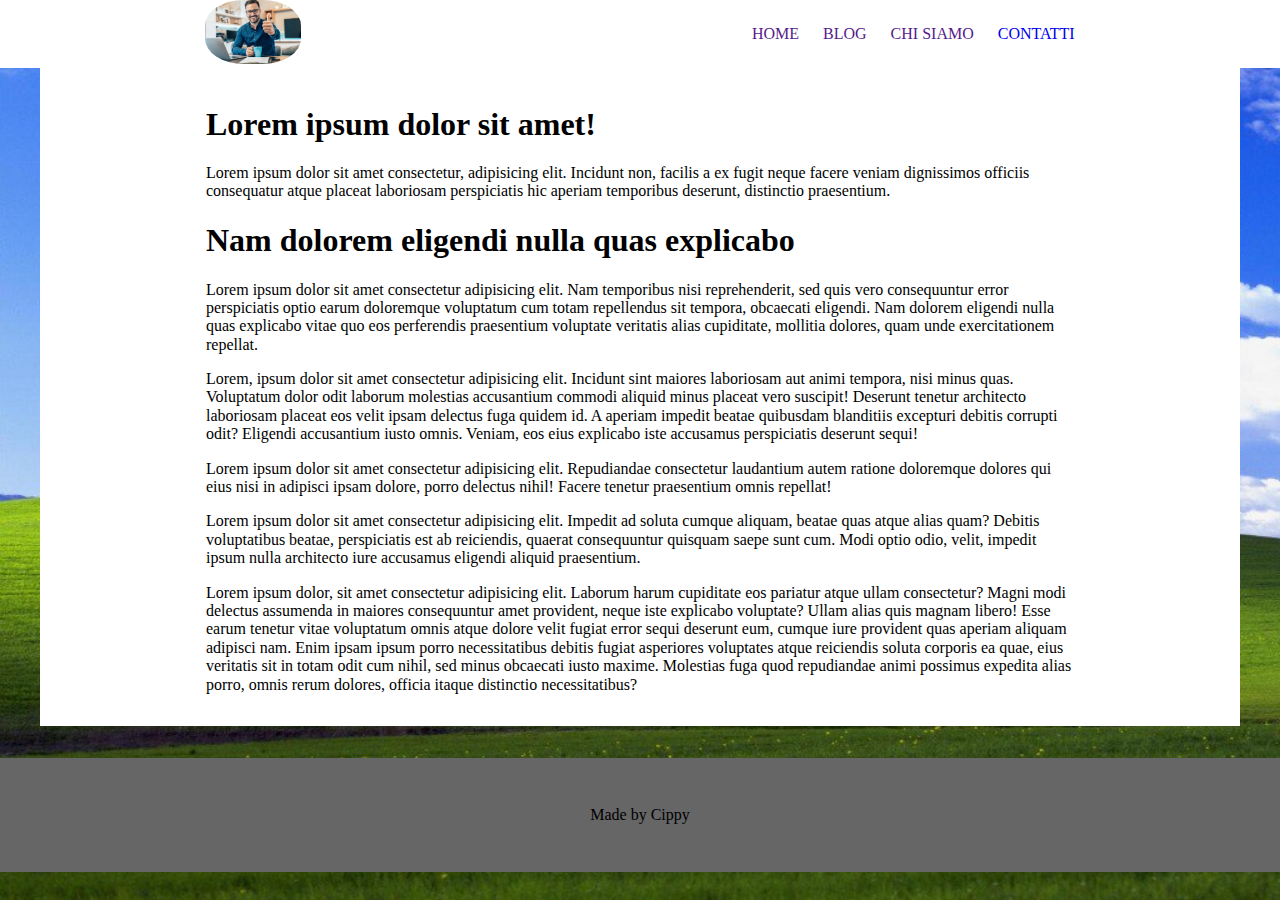
==== index.html @ 30dc2aed "Initial commit" ====
<!DOCTYPE html>
<html lang="it">
<head>
    <link rel="shortcut icon" href="img/favicon.ico" />
    <meta charset="UTF-8">
    <meta name="viewport" content="width=device-width, initial-scale=1.0">

    <title>Gioco </title>

    <link rel="stylesheet" href="css/normalize.css">
    <link rel="stylesheet" href="css/style.css">
</head>

<body>

<header class="mainHeader">

    <div class="logo">
        <img src="/img/polliceUp.jpg" alt="">
    </div>

    <nav class="barra_di_navigazione">
        <ul>
            <li>
                <a href="">HOME</a>
            </li> 

            <li>
                 <a href="">BLOG</a> 
            </li>  

            <li>
                <a href="">CHI SIAMO</a> 
            </li>

            <li>
                <a href="contacts.html">CONTATTI</a>
            </li>

        </ul>
    </nav>
</header>  


<main class="container">

    <div class="wrapper">

        <h1>Lorem ipsum dolor sit amet!</h1>

        <P>
            Lorem ipsum dolor sit amet consectetur, adipisicing elit. Incidunt non, facilis a ex fugit neque facere veniam dignissimos officiis consequatur atque placeat laboriosam perspiciatis hic aperiam temporibus deserunt, distinctio praesentium.

        </P>

       
        
        <div class="lista-1">
            <h1 class="">Nam dolorem eligendi nulla quas explicabo</h1>
            
                <p>
                    Lorem ipsum dolor sit amet consectetur adipisicing elit. Nam temporibus nisi reprehenderit, sed quis vero consequuntur error perspiciatis optio earum doloremque voluptatum cum totam repellendus sit tempora, obcaecati eligendi. Nam dolorem eligendi nulla quas explicabo vitae quo eos perferendis praesentium voluptate veritatis alias cupiditate, mollitia dolores, quam unde exercitationem repellat.
                </p>

                <p>
                    Lorem, ipsum dolor sit amet consectetur adipisicing elit. Incidunt sint maiores laboriosam aut animi tempora, nisi minus quas. Voluptatum dolor odit laborum molestias accusantium commodi aliquid minus placeat vero suscipit! Deserunt tenetur architecto laboriosam placeat eos velit ipsam delectus fuga quidem id. A aperiam impedit beatae quibusdam blanditiis excepturi debitis corrupti odit? Eligendi accusantium iusto omnis. Veniam, eos eius explicabo iste accusamus perspiciatis deserunt sequi!
                </p>

                <p>
                    Lorem ipsum dolor sit amet consectetur adipisicing elit. Repudiandae consectetur laudantium autem ratione doloremque dolores qui eius nisi in adipisci ipsam dolore, porro delectus nihil! Facere tenetur praesentium omnis repellat!
                </p>

                <p>
                    Lorem ipsum dolor sit amet consectetur adipisicing elit. Impedit ad soluta cumque aliquam, beatae quas atque alias quam? Debitis voluptatibus beatae, perspiciatis est ab reiciendis, quaerat consequuntur quisquam saepe sunt cum. Modi optio odio, velit, impedit ipsum nulla architecto iure accusamus eligendi aliquid praesentium.
                </p>
                
                <p>
                    Lorem ipsum dolor, sit amet consectetur adipisicing elit. Laborum harum cupiditate eos pariatur atque ullam consectetur? Magni modi delectus assumenda in maiores consequuntur amet provident, neque iste explicabo voluptate? Ullam alias quis magnam libero! Esse earum tenetur vitae voluptatum omnis atque dolore velit fugiat error sequi deserunt eum, cumque iure provident quas aperiam aliquam adipisci nam. Enim ipsam ipsum porro necessitatibus debitis fugiat asperiores voluptates atque reiciendis soluta corporis ea quae, eius veritatis sit in totam odit cum nihil, sed minus obcaecati iusto maxime. Molestias fuga quod repudiandae animi possimus expedita alias porro, omnis rerum dolores, officia itaque distinctio necessitatibus?
                </p>
            
        </div>

    </div><!--  chiusura wrapper -->

    

</main>



<footer>

    <p>Made by Cippy</p>

</footer>


</body>
</html>
---- css/style.css ----
*{
    box-sizing: border-box;
}

a{
    text-decoration: none;
}

/* img{
    max-width: 100%;
    height: auto;
} */

body{

    background-color: rgb(0, 0, 0);
    background-image: url(../img/prato.jpg);
    background-repeat: no-repeat;
    background-size: cover;
    background-attachment: fixed;
    
}

.container {

    max-width: 1200px;
    margin:0 auto;

    /* background-attachment: fixed; */
    background-color: rgb(255, 255, 255);

}

.logo img{
    height: 4rem;
    width: auto;
    border-radius: 40%;
}

.mainHeader{
    display: flex; /*applichiamo display:flex al genitore di LOGO e MENU */

    justify-content: space-around;
    /* affianca sull'asse principale e dispone ai lati opposti*/

    align-items: center;
    /* allineo al centro sull'asse verticale */
    background-color: rgb(255, 255, 255);
}

.barra_di_navigazione ul{

    list-style-type:none;
    margin: 0;

    display: flex;

    gap: 1.5rem;
    /*aggiunge uno spazio vuoto tra gli elementi figli */

}

.wrapper{
    width:75%;
        margin:0 auto;

        background-color: rgb(255, 255, 255);
    
        padding: 1rem;
}



/* hr{
    width: 50%;
    height: 2px; 
    background-color: #eb0000; 
    margin-top: 10px; 
    margin-bottom: 10px;
} */


footer {
    padding-top: 2rem;
    padding-bottom: 2rem;
    text-align: center;
    background-color: #666;

    margin-top: 2rem;
}
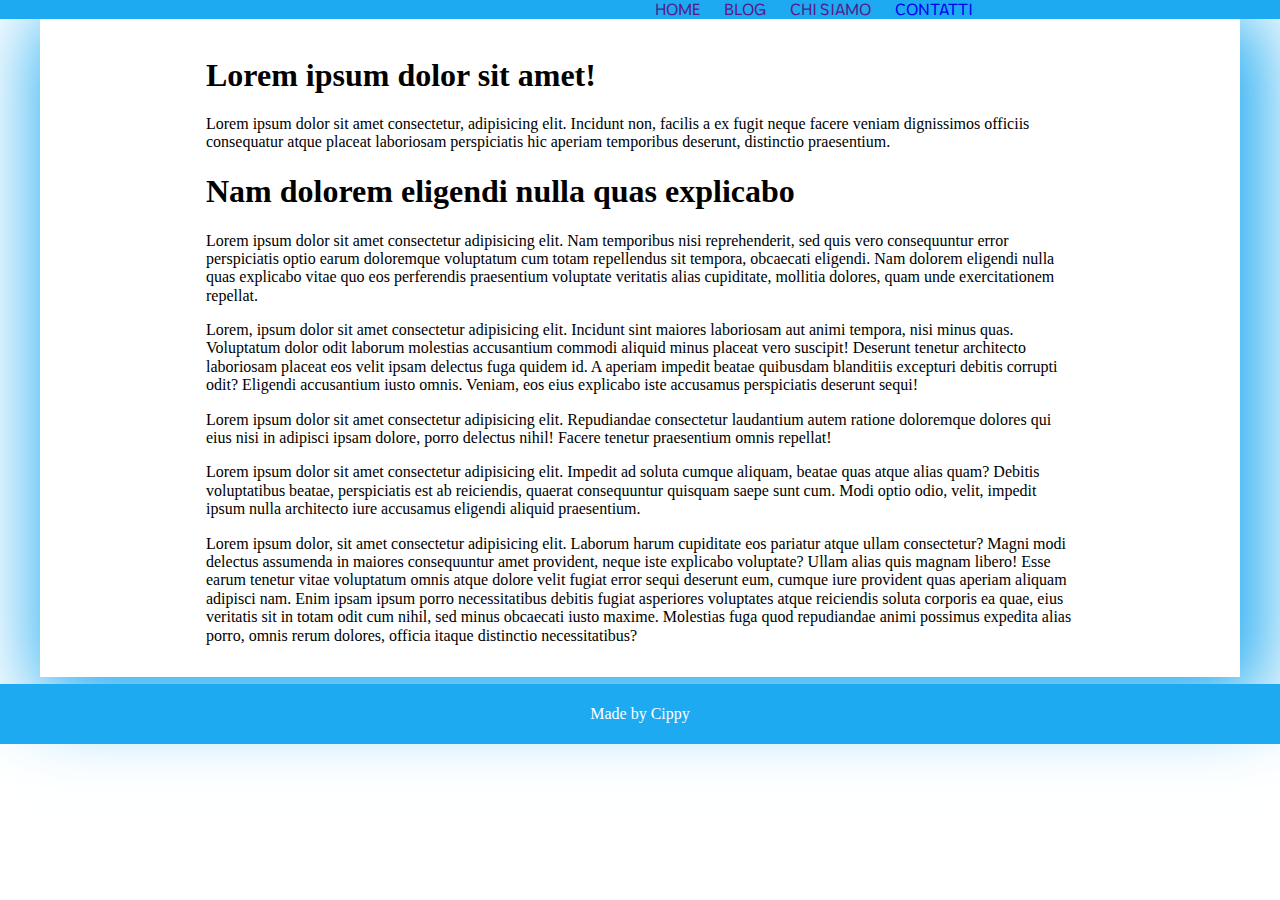
==== commit 6afebe91: "Modifiche css" ====
--- a/index.html
+++ b/index.html
@@ -1,14 +1,23 @@
 <!DOCTYPE html>
 <html lang="it">
 <head>
-    <link rel="shortcut icon" href="img/favicon.ico" />
+
     <meta charset="UTF-8">
     <meta name="viewport" content="width=device-width, initial-scale=1.0">
 
     <title>Gioco </title>
 
+    <link rel="shortcut icon" href="https://img.icons8.com/?size=100&id=qgtcrnCv0sPk&format=png&color=000000" />
+    
+    <!-- link dei font -->
+    <link rel="preconnect" href="https://fonts.googleapis.com">
+    <link rel="preconnect" href="https://fonts.gstatic.com" crossorigin>
+    <link href="https://fonts.googleapis.com/css2?family=Moderustic:wght@300..800&display=swap" rel="stylesheet">
+
+    
     <link rel="stylesheet" href="css/normalize.css">
     <link rel="stylesheet" href="css/style.css">
+
 </head>
 
 <body>
@@ -16,7 +25,7 @@
 <header class="mainHeader">
 
     <div class="logo">
-        <img src="/img/polliceUp.jpg" alt="">
+        <img src="https://img.icons8.com/?size=100&id=qgtcrnCv0sPk&format=png&color=000000" alt="">
     </div>
 
     <nav class="barra_di_navigazione">
@@ -50,7 +59,6 @@
 
         <P>
             Lorem ipsum dolor sit amet consectetur, adipisicing elit. Incidunt non, facilis a ex fugit neque facere veniam dignissimos officiis consequatur atque placeat laboriosam perspiciatis hic aperiam temporibus deserunt, distinctio praesentium.
-
         </P>
 
        
--- a/css/style.css
+++ b/css/style.css
@@ -4,20 +4,25 @@
 
 a{
     text-decoration: none;
+    /* // <uniquifier>: Use a unique and descriptive class name
+       // <weight>: Use a value from 300 to 800
+
+    .moderustic-<uniquifier>  */
+    font-family: "Moderustic", sans-serif;
+    font-optical-sizing: auto;
+    /* font-weight: <weight>; */
+    
+
 }
 
-/* img{
-    max-width: 100%;
-    height: auto;
-} */
 
 body{
 
-    background-color: rgb(0, 0, 0);
-    background-image: url(../img/prato.jpg);
+    background-color: rgb(255, 255, 255);
+/* background-image: url(../img/prato.jpg);
     background-repeat: no-repeat;
     background-size: cover;
-    background-attachment: fixed;
+    background-attachment: fixed; */
     
 }
 
@@ -28,24 +33,32 @@
 
     /* background-attachment: fixed; */
     background-color: rgb(255, 255, 255);
+    box-shadow: 10px 10px 75px 15px #1EAAF1;
 
 }
 
 .logo img{
-    height: 4rem;
+    height: 6rem;
     width: auto;
     border-radius: 40%;
 }
 
 .mainHeader{
-    display: flex; /*applichiamo display:flex al genitore di LOGO e MENU */
+    /*applichiamo display:flex al genitore di LOGO e MENU */
+    display: flex; 
 
-    justify-content: space-around;
     /* affianca sull'asse principale e dispone ai lati opposti*/
+    justify-content: space-evenly;
 
+    /* allineo al centro sull'asse verticale */
     align-items: center;
-    /* allineo al centro sull'asse verticale */
-    background-color: rgb(255, 255, 255);
+
+    background-color: #1EAAF1;
+
+    /* posizione del head sulla pag */
+    position: sticky;
+    top:-1px;
+    
 }
 
 .barra_di_navigazione ul{
@@ -55,36 +68,30 @@
 
     display: flex;
 
+    /*aggiunge uno spazio vuoto tra gli elementi figli */
     gap: 1.5rem;
-    /*aggiunge uno spazio vuoto tra gli elementi figli */
 
 }
 
 .wrapper{
     width:75%;
-        margin:0 auto;
+    margin:0 auto;
 
-        background-color: rgb(255, 255, 255);
+    background-color: rgb(255, 255, 255);
     
-        padding: 1rem;
+    padding: 1rem;
 }
 
 
 
-/* hr{
-    width: 50%;
-    height: 2px; 
-    background-color: #eb0000; 
-    margin-top: 10px; 
-    margin-bottom: 10px;
-} */
+footer {
+    margin-top: 7px;
+    padding-top: 5px;
+    padding-bottom: 5px;
 
+    text-align: center;
+    color: white;
 
-footer {
-    padding-top: 2rem;
-    padding-bottom: 2rem;
-    text-align: center;
-    background-color: #666;
+    background-color: #1EAAF1;
 
-    margin-top: 2rem;
 }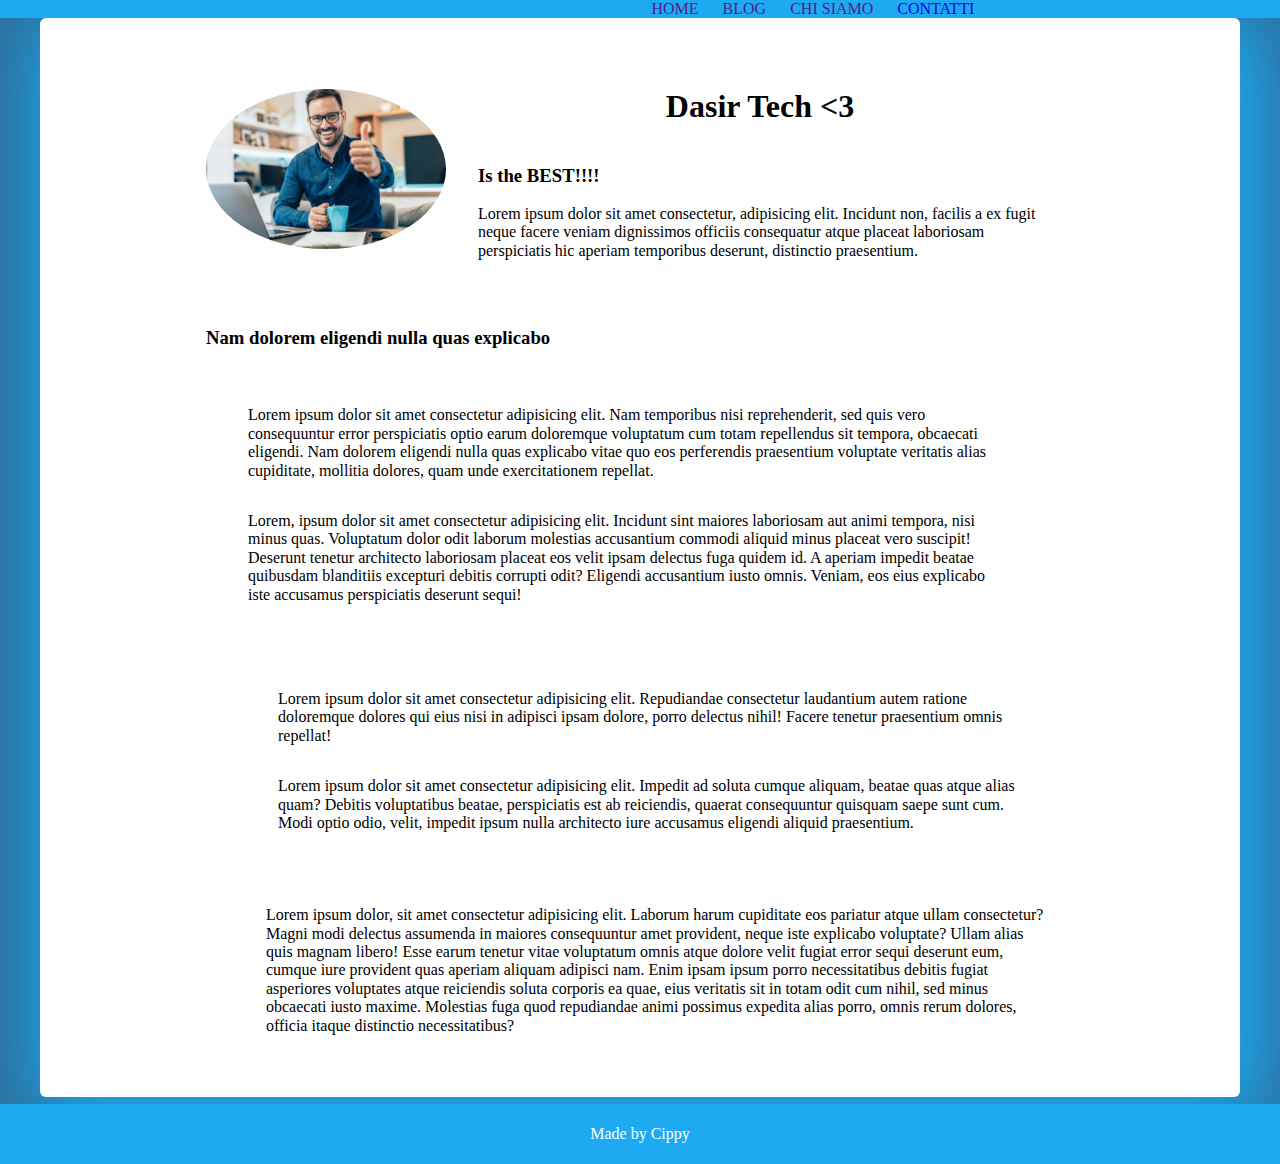
==== commit afef3df7: "Modifiche css" ====
--- a/index.html
+++ b/index.html
@@ -53,19 +53,40 @@
 
 <main class="container">
 
-    <div class="wrapper">
+    <section class="wrapper">
 
-        <h1>Lorem ipsum dolor sit amet!</h1>
+        <div class="box-1">
 
-        <P>
-            Lorem ipsum dolor sit amet consectetur, adipisicing elit. Incidunt non, facilis a ex fugit neque facere veniam dignissimos officiis consequatur atque placeat laboriosam perspiciatis hic aperiam temporibus deserunt, distinctio praesentium.
-        </P>
+            <div class="img-box-1">
+                <img src="./img/polliceUp.jpg" alt="">
+            </div>
 
+            <div class="text-box-1">   
+                <h1>Dasir Tech <3</h1>
+
+                <div class="text-1">
+                    <h3>Is the BEST!!!!</h3>
+
+                    <P>
+                        Lorem ipsum dolor sit amet consectetur, adipisicing elit. Incidunt non, facilis a ex fugit neque facere veniam dignissimos officiis consequatur atque placeat laboriosam perspiciatis hic aperiam temporibus deserunt, distinctio praesentium.
+                    </P>
+                </div>
+            </div>
+        </div><!--  chiusura box-1 -->
        
         
-        <div class="lista-1">
-            <h1 class="">Nam dolorem eligendi nulla quas explicabo</h1>
+        <section class="parte-2">
+
+
+            <h3>Nam dolorem eligendi nulla quas explicabo</h3>
             
+            <div class="box-2">
+
+                <div class="img-box-2">
+                    <img src="https://p4.wallpaperbetter.com/wallpaper/175/302/384/dune-movie-movie-poster-hd-wallpaper-preview.jpg" alt="">
+                </div>
+
+                <div class="text-box-2">
                 <p>
                     Lorem ipsum dolor sit amet consectetur adipisicing elit. Nam temporibus nisi reprehenderit, sed quis vero consequuntur error perspiciatis optio earum doloremque voluptatum cum totam repellendus sit tempora, obcaecati eligendi. Nam dolorem eligendi nulla quas explicabo vitae quo eos perferendis praesentium voluptate veritatis alias cupiditate, mollitia dolores, quam unde exercitationem repellat.
                 </p>
@@ -73,7 +94,16 @@
                 <p>
                     Lorem, ipsum dolor sit amet consectetur adipisicing elit. Incidunt sint maiores laboriosam aut animi tempora, nisi minus quas. Voluptatum dolor odit laborum molestias accusantium commodi aliquid minus placeat vero suscipit! Deserunt tenetur architecto laboriosam placeat eos velit ipsam delectus fuga quidem id. A aperiam impedit beatae quibusdam blanditiis excepturi debitis corrupti odit? Eligendi accusantium iusto omnis. Veniam, eos eius explicabo iste accusamus perspiciatis deserunt sequi!
                 </p>
+            </div>
+            </div>
 
+            <div class="box-3">
+                
+                <div class="img-box-3">
+                    <img src="https://p4.wallpaperbetter.com/wallpaper/624/721/234/movie-poster-aliens-sigourney-weaver-h-r-giger-wallpaper-preview.jpg" alt="">
+                </div>
+
+                <div class="text-box-3">
                 <p>
                     Lorem ipsum dolor sit amet consectetur adipisicing elit. Repudiandae consectetur laudantium autem ratione doloremque dolores qui eius nisi in adipisci ipsam dolore, porro delectus nihil! Facere tenetur praesentium omnis repellat!
                 </p>
@@ -81,14 +111,22 @@
                 <p>
                     Lorem ipsum dolor sit amet consectetur adipisicing elit. Impedit ad soluta cumque aliquam, beatae quas atque alias quam? Debitis voluptatibus beatae, perspiciatis est ab reiciendis, quaerat consequuntur quisquam saepe sunt cum. Modi optio odio, velit, impedit ipsum nulla architecto iure accusamus eligendi aliquid praesentium.
                 </p>
-                
+            </div>
+            </div>    
+
+            <div class="box-4">
+                <div class="img-box-4">
+                    <img src="https://p4.wallpaperbetter.com/wallpaper/210/380/884/movie-titanic-ship-wallpaper-preview.jpg" alt="">
+                </div>
+
                 <p>
                     Lorem ipsum dolor, sit amet consectetur adipisicing elit. Laborum harum cupiditate eos pariatur atque ullam consectetur? Magni modi delectus assumenda in maiores consequuntur amet provident, neque iste explicabo voluptate? Ullam alias quis magnam libero! Esse earum tenetur vitae voluptatum omnis atque dolore velit fugiat error sequi deserunt eum, cumque iure provident quas aperiam aliquam adipisci nam. Enim ipsam ipsum porro necessitatibus debitis fugiat asperiores voluptates atque reiciendis soluta corporis ea quae, eius veritatis sit in totam odit cum nihil, sed minus obcaecati iusto maxime. Molestias fuga quod repudiandae animi possimus expedita alias porro, omnis rerum dolores, officia itaque distinctio necessitatibus?
                 </p>
-            
-        </div>
+            </div>
 
-    </div><!--  chiusura wrapper -->
+        </section> <!--chiusura parte-2 --> 
+
+    </section><!--  chiusura wrapper -->
 
     
 
--- a/css/style.css
+++ b/css/style.css
@@ -4,32 +4,26 @@
 
 a{
     text-decoration: none;
-    /* // <uniquifier>: Use a unique and descriptive class name
-       // <weight>: Use a value from 300 to 800
+}
+/* // <uniquifier>: Use a unique and descriptive class name
+   // <weight>: Use a value from 300 to 800*/
 
-    .moderustic-<uniquifier>  */
-    font-family: "Moderustic", sans-serif;
-    font-optical-sizing: auto;
-    /* font-weight: <weight>; */
-    
-
-}
+/*.moderustic-<uniquifier> 
+font-family: "Moderustic", sans-serif;
+font-optical-sizing: auto;
+font-weight: <weight>; */
 
 
 body{
 
-    background-color: rgb(255, 255, 255);
-/* background-image: url(../img/prato.jpg);
-    background-repeat: no-repeat;
-    background-size: cover;
-    background-attachment: fixed; */
-    
+    background-color: rgb(44, 109, 153);   
 }
 
 .container {
 
     max-width: 1200px;
     margin:0 auto;
+    border-radius: 6px;
 
     /* background-attachment: fixed; */
     background-color: rgb(255, 255, 255);
@@ -82,7 +76,81 @@
     padding: 1rem;
 }
 
+.box-1{
+    display: flex;
+   align-items: center;
+}
 
+.img-box-1 img{
+    height: 10rem;
+    width: auto;
+    border-radius: 100%;
+
+}
+
+.text-box-1{
+    display: flex;
+    flex-direction: column;
+    align-items: center;
+
+    padding: 2rem;
+}
+
+
+.box-2{
+    display: flex;
+    margin: 30px;
+
+    align-items: center;
+    flex-direction: row-reverse;
+}
+
+.img-box-2 img{
+    height: 35rem;
+    width: auto;
+    border-radius: 5px;
+    margin: 15px;
+}
+
+.text-box-2{
+    display: flex;
+    flex-direction: column;
+    margin: 12px;
+}
+
+.box-3{
+    display: flex;
+    margin: 30px;
+    align-items: center;
+}
+.img-box-3 img{
+    height: 35rem;
+    width: auto;
+    border-radius: 5px;
+    margin: 15px;
+}
+
+.text-box-3{
+    display: flex;
+    flex-direction: column;
+    margin: 12px;
+}
+
+.box-4{
+    display: flex;
+    margin: 30px;
+    align-items: center;
+}
+
+.img-box-4 img{
+  
+    border-radius: 5px;
+    margin: 15px;
+}
+
+.text-box-4{
+   margin: 12px;
+}
 
 footer {
     margin-top: 7px;
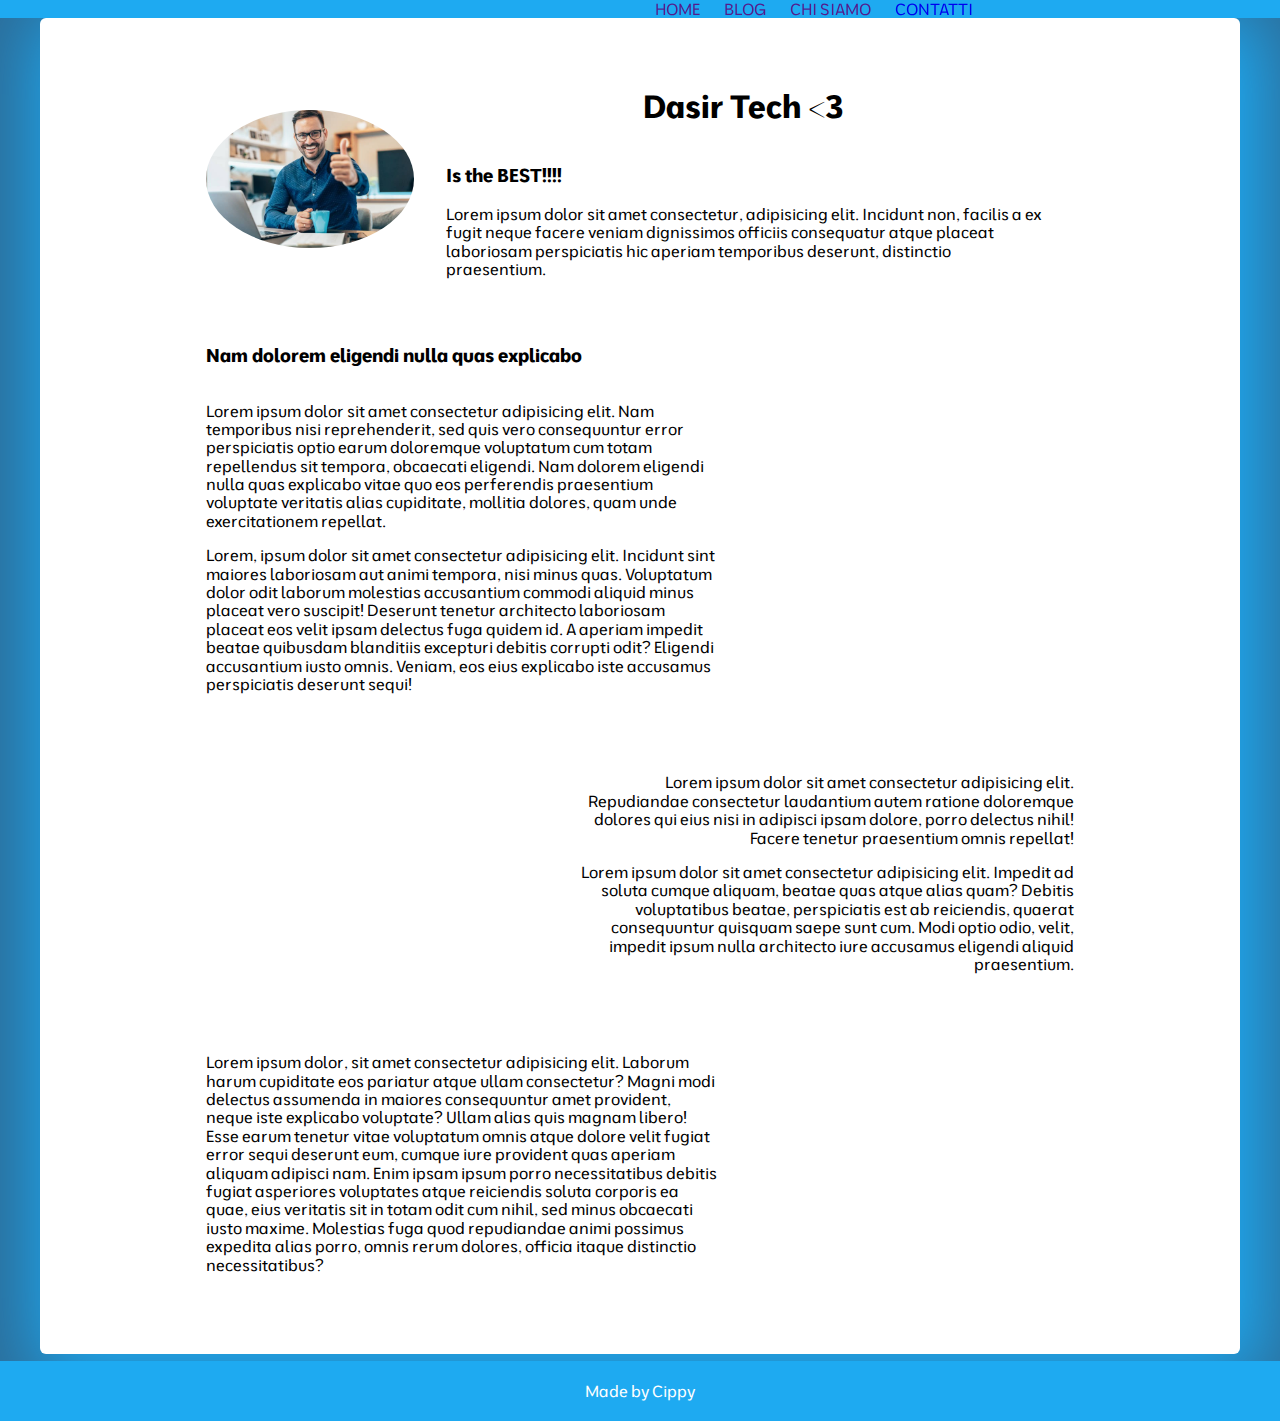
==== commit 2203b53a: "Migliorie del css" ====
--- a/index.html
+++ b/index.html
@@ -80,13 +80,13 @@
 
             <h3>Nam dolorem eligendi nulla quas explicabo</h3>
             
-            <div class="box-2">
+            <div class="box">
 
-                <div class="img-box-2">
+                <div class="img-box">
                     <img src="https://p4.wallpaperbetter.com/wallpaper/175/302/384/dune-movie-movie-poster-hd-wallpaper-preview.jpg" alt="">
                 </div>
 
-                <div class="text-box-2">
+                <div class="text-box">
                 <p>
                     Lorem ipsum dolor sit amet consectetur adipisicing elit. Nam temporibus nisi reprehenderit, sed quis vero consequuntur error perspiciatis optio earum doloremque voluptatum cum totam repellendus sit tempora, obcaecati eligendi. Nam dolorem eligendi nulla quas explicabo vitae quo eos perferendis praesentium voluptate veritatis alias cupiditate, mollitia dolores, quam unde exercitationem repellat.
                 </p>
@@ -97,13 +97,13 @@
             </div>
             </div>
 
-            <div class="box-3">
-                
-                <div class="img-box-3">
+            <div class="box">
+
+                <div class="img-box">
                     <img src="https://p4.wallpaperbetter.com/wallpaper/624/721/234/movie-poster-aliens-sigourney-weaver-h-r-giger-wallpaper-preview.jpg" alt="">
                 </div>
 
-                <div class="text-box-3">
+                <div class="text-box">
                 <p>
                     Lorem ipsum dolor sit amet consectetur adipisicing elit. Repudiandae consectetur laudantium autem ratione doloremque dolores qui eius nisi in adipisci ipsam dolore, porro delectus nihil! Facere tenetur praesentium omnis repellat!
                 </p>
@@ -114,14 +114,17 @@
             </div>
             </div>    
 
-            <div class="box-4">
-                <div class="img-box-4">
+            <div class="box">
+
+                <div class="img-box">
                     <img src="https://p4.wallpaperbetter.com/wallpaper/210/380/884/movie-titanic-ship-wallpaper-preview.jpg" alt="">
                 </div>
 
+                <div class="text-box">
                 <p>
                     Lorem ipsum dolor, sit amet consectetur adipisicing elit. Laborum harum cupiditate eos pariatur atque ullam consectetur? Magni modi delectus assumenda in maiores consequuntur amet provident, neque iste explicabo voluptate? Ullam alias quis magnam libero! Esse earum tenetur vitae voluptatum omnis atque dolore velit fugiat error sequi deserunt eum, cumque iure provident quas aperiam aliquam adipisci nam. Enim ipsam ipsum porro necessitatibus debitis fugiat asperiores voluptates atque reiciendis soluta corporis ea quae, eius veritatis sit in totam odit cum nihil, sed minus obcaecati iusto maxime. Molestias fuga quod repudiandae animi possimus expedita alias porro, omnis rerum dolores, officia itaque distinctio necessitatibus?
                 </p>
+                </div>
             </div>
 
         </section> <!--chiusura parte-2 --> 
--- a/css/style.css
+++ b/css/style.css
@@ -8,15 +8,23 @@
 /* // <uniquifier>: Use a unique and descriptive class name
    // <weight>: Use a value from 300 to 800*/
 
-/*.moderustic-<uniquifier> 
-font-family: "Moderustic", sans-serif;
-font-optical-sizing: auto;
-font-weight: <weight>; */
+/*.moderustic-<uniquifier> */
 
 
 body{
+    font-family: "Moderustic", sans-serif;
+    font-optical-sizing: auto;
+    
 
-    background-color: rgb(44, 109, 153);   
+    background-color: rgb(44, 109, 153)   
+}
+
+img {
+    /*rendo fluide TUTTE le immagini */
+     /*l'immagine diventa fluida e non esce dal contenitore anche se la sua 
+    dimensione intrinseca è più grande */
+    max-width: 100%;
+    height:auto; 
 }
 
 .container {
@@ -78,12 +86,13 @@
 
 .box-1{
     display: flex;
-   align-items: center;
+    align-items: center;
+  
 }
 
 .img-box-1 img{
-    height: 10rem;
-    width: auto;
+    /* height: 10rem;
+    width: auto; */
     border-radius: 100%;
 
 }
@@ -97,60 +106,46 @@
 }
 
 
-.box-2{
+.box{
     display: flex;
-    margin: 30px;
+    align-items:center;
+    
+    column-gap: 1rem; /*spazio tra le colonne */
 
-    align-items: center;
+    padding-bottom: 3rem;
+
     flex-direction: row-reverse;
 }
 
-.img-box-2 img{
-    height: 35rem;
-    width: auto;
+
+
+.img-box{
+    
+    width: 40%; 
     border-radius: 5px;
-    margin: 15px;
+    
 }
 
-.text-box-2{
-    display: flex;
-    flex-direction: column;
-    margin: 12px;
+.text-box{
+    width: 60%;
+    
 }
 
-.box-3{
-    display: flex;
-    margin: 30px;
-    align-items: center;
-}
-.img-box-3 img{
-    height: 35rem;
-    width: auto;
-    border-radius: 5px;
-    margin: 15px;
+
+.box:nth-of-type(even) .img-box {
+    /*seleziono tutti gli elementi .servImage dentro gli elementi .servBox di numero PARI.*/
+
+    order:1;
+
+ /* altre pseudoclassi simili sono :last-of-type (seleziona l'ultimo) e :first-of-type (seleziona il primo) */
+
 }
 
-.text-box-3{
-    display: flex;
-    flex-direction: column;
-    margin: 12px;
+/*se voglio faccio lo stesso con i .servText dentro i .servBox pari e allineo a destra il testo */
+.box:nth-of-type(even) .text-box {
+    text-align: right;
 }
 
-.box-4{
-    display: flex;
-    margin: 30px;
-    align-items: center;
-}
-
-.img-box-4 img{
-  
-    border-radius: 5px;
-    margin: 15px;
-}
-
-.text-box-4{
-   margin: 12px;
-}
 
 footer {
     margin-top: 7px;
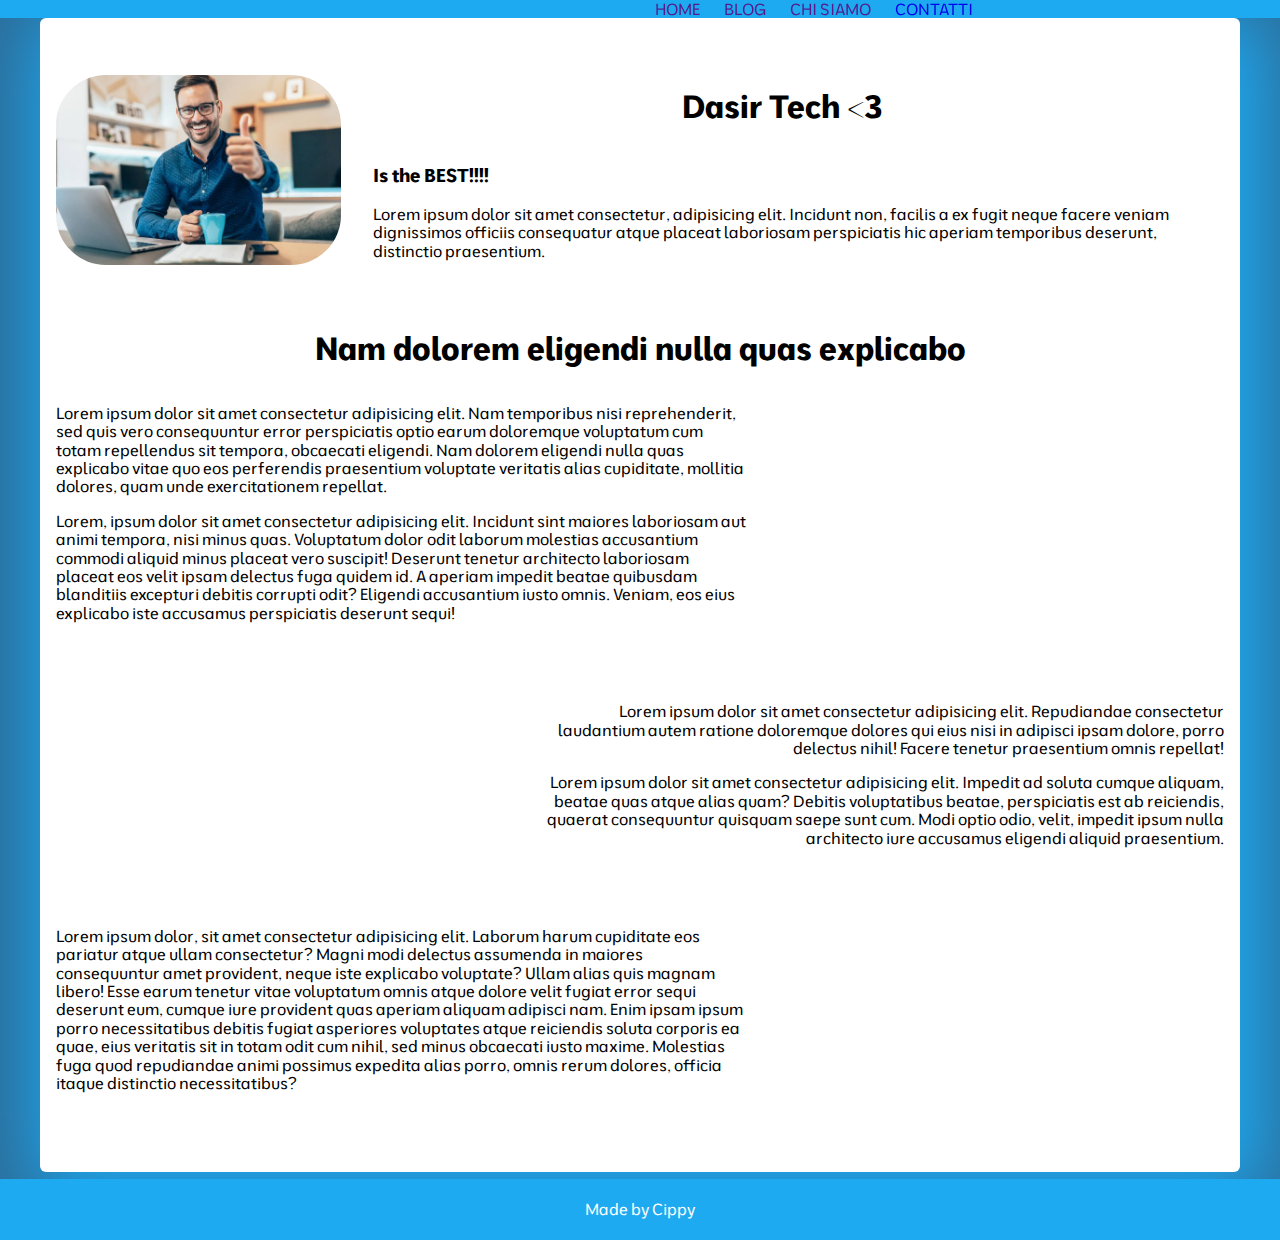
==== commit 37f02cc1: "Modifiche css" ====
--- a/index.html
+++ b/index.html
@@ -51,9 +51,9 @@
 </header>  
 
 
-<main class="container">
+<main class="container wrapper">
 
-    <section class="wrapper">
+    <section class="">
 
         <div class="box-1">
 
@@ -72,13 +72,13 @@
                     </P>
                 </div>
             </div>
-        </div><!--  chiusura box-1 -->
-       
+        </div>
+    </section>  
         
         <section class="parte-2">
 
 
-            <h3>Nam dolorem eligendi nulla quas explicabo</h3>
+            <h1>Nam dolorem eligendi nulla quas explicabo</h1>
             
             <div class="box">
 
@@ -129,7 +129,7 @@
 
         </section> <!--chiusura parte-2 --> 
 
-    </section><!--  chiusura wrapper -->
+   
 
     
 
--- a/css/style.css
+++ b/css/style.css
@@ -5,11 +5,6 @@
 a{
     text-decoration: none;
 }
-/* // <uniquifier>: Use a unique and descriptive class name
-   // <weight>: Use a value from 300 to 800*/
-
-/*.moderustic-<uniquifier> */
-
 
 body{
     font-family: "Moderustic", sans-serif;
@@ -33,7 +28,6 @@
     margin:0 auto;
     border-radius: 6px;
 
-    /* background-attachment: fixed; */
     background-color: rgb(255, 255, 255);
     box-shadow: 10px 10px 75px 15px #1EAAF1;
 
@@ -76,7 +70,7 @@
 }
 
 .wrapper{
-    width:75%;
+    width:100%;
     margin:0 auto;
 
     background-color: rgb(255, 255, 255);
@@ -93,7 +87,7 @@
 .img-box-1 img{
     /* height: 10rem;
     width: auto; */
-    border-radius: 100%;
+    border-radius: 50px;
 
 }
 
@@ -105,6 +99,9 @@
     padding: 2rem;
 }
 
+.parte-2 h1{
+    text-align: center;
+}
 
 .box{
     display: flex;
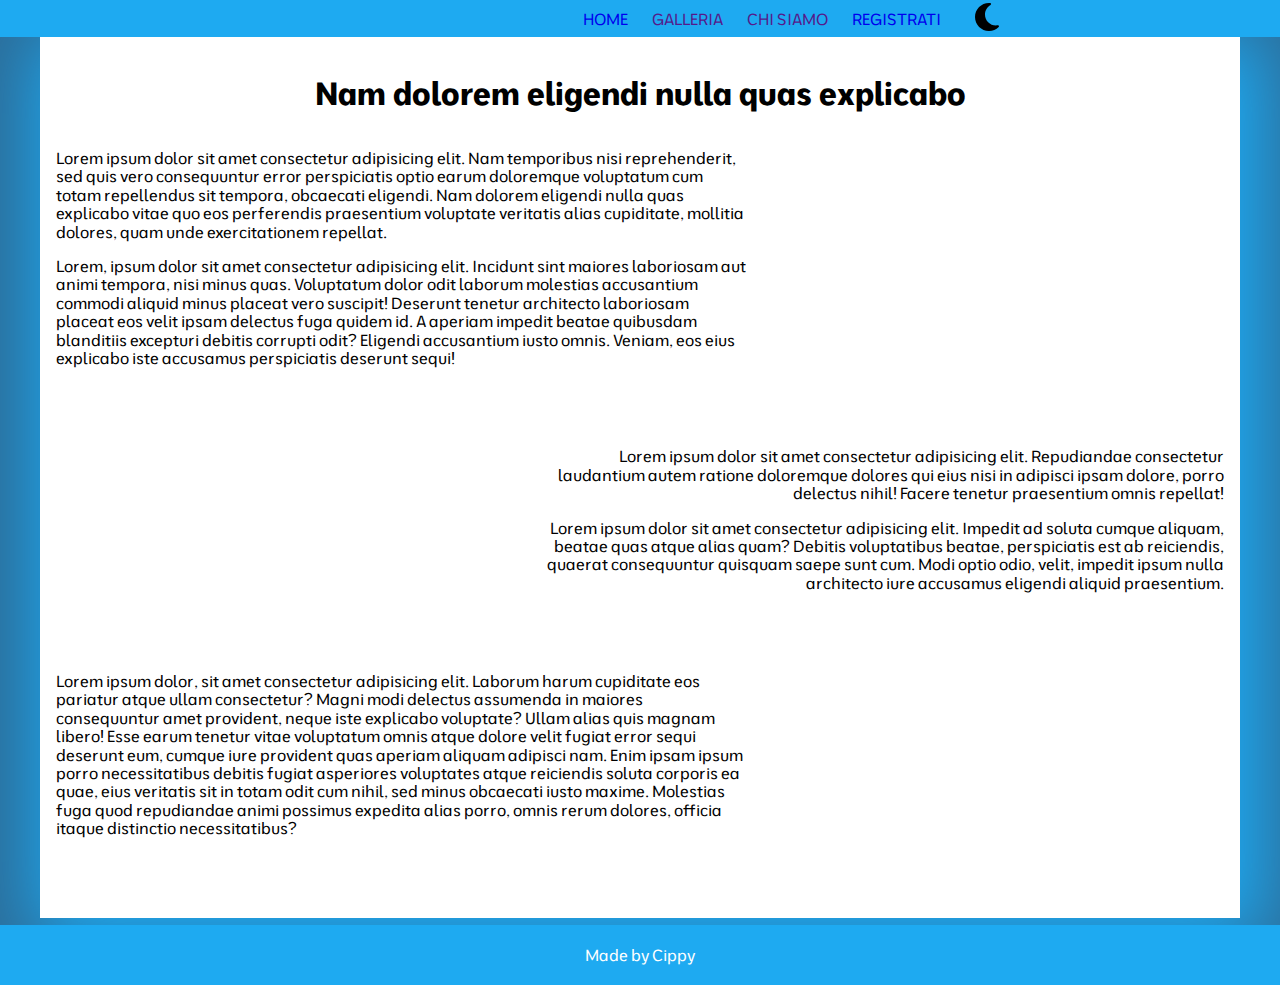
==== commit 6ef54103: "05/11/2024" ====
--- a/index.html
+++ b/index.html
@@ -7,9 +7,10 @@
 
     <title>Gioco </title>
 
+    <!-- link del logo -->
     <link rel="shortcut icon" href="https://img.icons8.com/?size=100&id=qgtcrnCv0sPk&format=png&color=000000" />
     
-    <!-- link dei font -->
+    <!-- link del font -->
     <link rel="preconnect" href="https://fonts.googleapis.com">
     <link rel="preconnect" href="https://fonts.gstatic.com" crossorigin>
     <link href="https://fonts.googleapis.com/css2?family=Moderustic:wght@300..800&display=swap" rel="stylesheet">
@@ -22,20 +23,21 @@
 
 <body>
 
-<header class="mainHeader">
+<header class="navbar">
 
     <div class="logo">
-        <img src="https://img.icons8.com/?size=100&id=qgtcrnCv0sPk&format=png&color=000000" alt="">
+        <img src="https://img.icons8.com/?size=100&id=qgtcrnCv0sPk&format=png&color=000000" alt="" href="index.html">
     </div>
 
-    <nav class="barra_di_navigazione">
+    <nav class="navLinks">
+
         <ul>
             <li>
-                <a href="">HOME</a>
+                <a href="index.html">HOME</a>
             </li> 
 
             <li>
-                 <a href="">BLOG</a> 
+                 <a href="">GALLERIA</a> 
             </li>  
 
             <li>
@@ -43,7 +45,14 @@
             </li>
 
             <li>
-                <a href="contacts.html">CONTATTI</a>
+                <a href="registra.html">REGISTRATI</a>
+            </li>
+
+            <li>
+                <button id="btnTema"> 
+                    
+                    <svg xmlns="http://www.w3.org/2000/svg" viewBox="0 0 384 512"><!--!Font Awesome Free 6.6.0 by @fontawesome - https://fontawesome.com License - https://fontawesome.com/license/free Copyright 2024 Fonticons, Inc.--><path d="M223.5 32C100 32 0 132.3 0 256S100 480 223.5 480c60.6 0 115.5-24.2 155.8-63.4c5-4.9 6.3-12.5 3.1-18.7s-10.1-9.7-17-8.5c-9.8 1.7-19.8 2.6-30.1 2.6c-96.9 0-175.5-78.8-175.5-176c0-65.8 36-123.1 89.3-153.3c6.1-3.5 9.2-10.5 7.7-17.3s-7.3-11.9-14.3-12.5c-6.3-.5-12.6-.8-19-.8z"/></svg>
+                </button>
             </li>
 
         </ul>
@@ -51,9 +60,9 @@
 </header>  
 
 
-<main class="container wrapper">
+<main class="container">
 
-    <section class="">
+    <!-- <section class="swiper">
 
         <div class="box-1">
 
@@ -73,9 +82,9 @@
                 </div>
             </div>
         </div>
-    </section>  
+    </section>   -->
         
-        <section class="parte-2">
+        <section class="flex-box  wrapper">
 
 
             <h1>Nam dolorem eligendi nulla quas explicabo</h1>
--- a/css/style.css
+++ b/css/style.css
@@ -1,3 +1,6 @@
+/* -------------------------------------------------------------------------- */
+/*                                GRNERALE                                    */
+/* -------------------------------------------------------------------------- */
 *{
     box-sizing: border-box;
 }
@@ -7,16 +10,16 @@
 }
 
 body{
+
     font-family: "Moderustic", sans-serif;
     font-optical-sizing: auto;
     
-
     background-color: rgb(44, 109, 153)   
 }
 
 img {
     /*rendo fluide TUTTE le immagini */
-     /*l'immagine diventa fluida e non esce dal contenitore anche se la sua 
+    /*l'immagine diventa fluida e non esce dal contenitore anche se la sua 
     dimensione intrinseca è più grande */
     max-width: 100%;
     height:auto; 
@@ -28,18 +31,29 @@
     margin:0 auto;
     border-radius: 6px;
 
+    box-shadow: 10px 10px 75px 15px #1EAAF1;
+
+}
+
+.wrapper{
+    width:100%;
+    margin:0 auto;
+
     background-color: rgb(255, 255, 255);
-    box-shadow: 10px 10px 75px 15px #1EAAF1;
-
-}
-
+    padding: 1rem;
+}
+
+/* -------------------------------------------------------------------------- */
+/*                                NAVBAR                                      */
+/* -------------------------------------------------------------------------- */
 .logo img{
     height: 6rem;
     width: auto;
-    border-radius: 40%;
-}
-
-.mainHeader{
+    
+}
+
+
+.navbar{
     /*applichiamo display:flex al genitore di LOGO e MENU */
     display: flex; 
 
@@ -57,36 +71,42 @@
     
 }
 
-.barra_di_navigazione ul{
+.navLinks ul{
 
     list-style-type:none;
     margin: 0;
 
     display: flex;
+    align-items: center;
 
     /*aggiunge uno spazio vuoto tra gli elementi figli */
     gap: 1.5rem;
 
 }
 
-.wrapper{
-    width:100%;
-    margin:0 auto;
-
-    background-color: rgb(255, 255, 255);
-    
-    padding: 1rem;
-}
-
-.box-1{
-    display: flex;
-    align-items: center;
+.navLinks button{
+    background-color: #1EAAF1;
+    border: none;
+}
+
+.navLinks svg{
+    color: rgb(44, 109, 153);
+    height:2rem;
+    width: 2rem;
+}
+
+/* -------------------------------------------------------------------------- */
+/*                                FUTURO swiper                               */
+/* -------------------------------------------------------------------------- */
+/* .box-1{
+    display: flex;
+    align-items: center;
+    
   
 }
 
 .img-box-1 img{
-    /* height: 10rem;
-    width: auto; */
+    
     border-radius: 50px;
 
 }
@@ -97,24 +117,24 @@
     align-items: center;
 
     padding: 2rem;
-}
-
-.parte-2 h1{
+} */
+
+/* -------------------------------------------------------------------------- */
+/*                                FLEX-BOX                                    */
+/* -------------------------------------------------------------------------- */
+.flex-box h1{
     text-align: center;
 }
 
 .box{
     display: flex;
     align-items:center;
-    
-    column-gap: 1rem; /*spazio tra le colonne */
-
+    flex-direction: row-reverse;
+    
+    column-gap: 1rem; 
     padding-bottom: 3rem;
 
-    flex-direction: row-reverse;
-}
-
-
+}
 
 .img-box{
     
@@ -127,7 +147,6 @@
     width: 60%;
     
 }
-
 
 .box:nth-of-type(even) .img-box {
     /*seleziono tutti gli elementi .servImage dentro gli elementi .servBox di numero PARI.*/
@@ -143,7 +162,9 @@
     text-align: right;
 }
 
-
+/* -------------------------------------------------------------------------- */
+/*                                FOOTER                                      */
+/* -------------------------------------------------------------------------- */
 footer {
     margin-top: 7px;
     padding-top: 5px;
@@ -154,4 +175,56 @@
 
     background-color: #1EAAF1;
 
-}+}
+
+
+/* -------------------------------------------------------------------------- */
+/*                                MEDIA QUERIES                               */
+/* -------------------------------------------------------------------------- */
+
+@media screen and (max-width:992px) {
+    /*tutte le regole per questo range di dimensioni*/
+
+    /* .navbar{
+        
+        display: flex; 
+    
+        
+        justify-content: space-evenly;
+    
+        
+        align-items: center;
+    
+        background-color: #1EAAF1;
+    
+        position: sticky;
+        top:-1px;
+        
+    } */
+
+    .box{
+      
+        flex-direction: column;
+
+    }
+
+    .box:nth-of-type(even) .img-box {
+        order:0;
+    }
+    
+    .box:nth-of-type(even) .text-box {
+    text-align: left;
+}
+}
+
+/* ESEMPIO DI MEDIA QUERY CHE DEFINISCE LE REGOLE IN BASE ALL'ORIENTAMENTO DELLO SCHERMO: */
+
+
+/*landscape: orizzontale | portrait: verticale */
+/* @media screen and (orientation: portrait) {
+
+    body {
+        background: rgb(223, 106, 255);
+    }
+
+} */